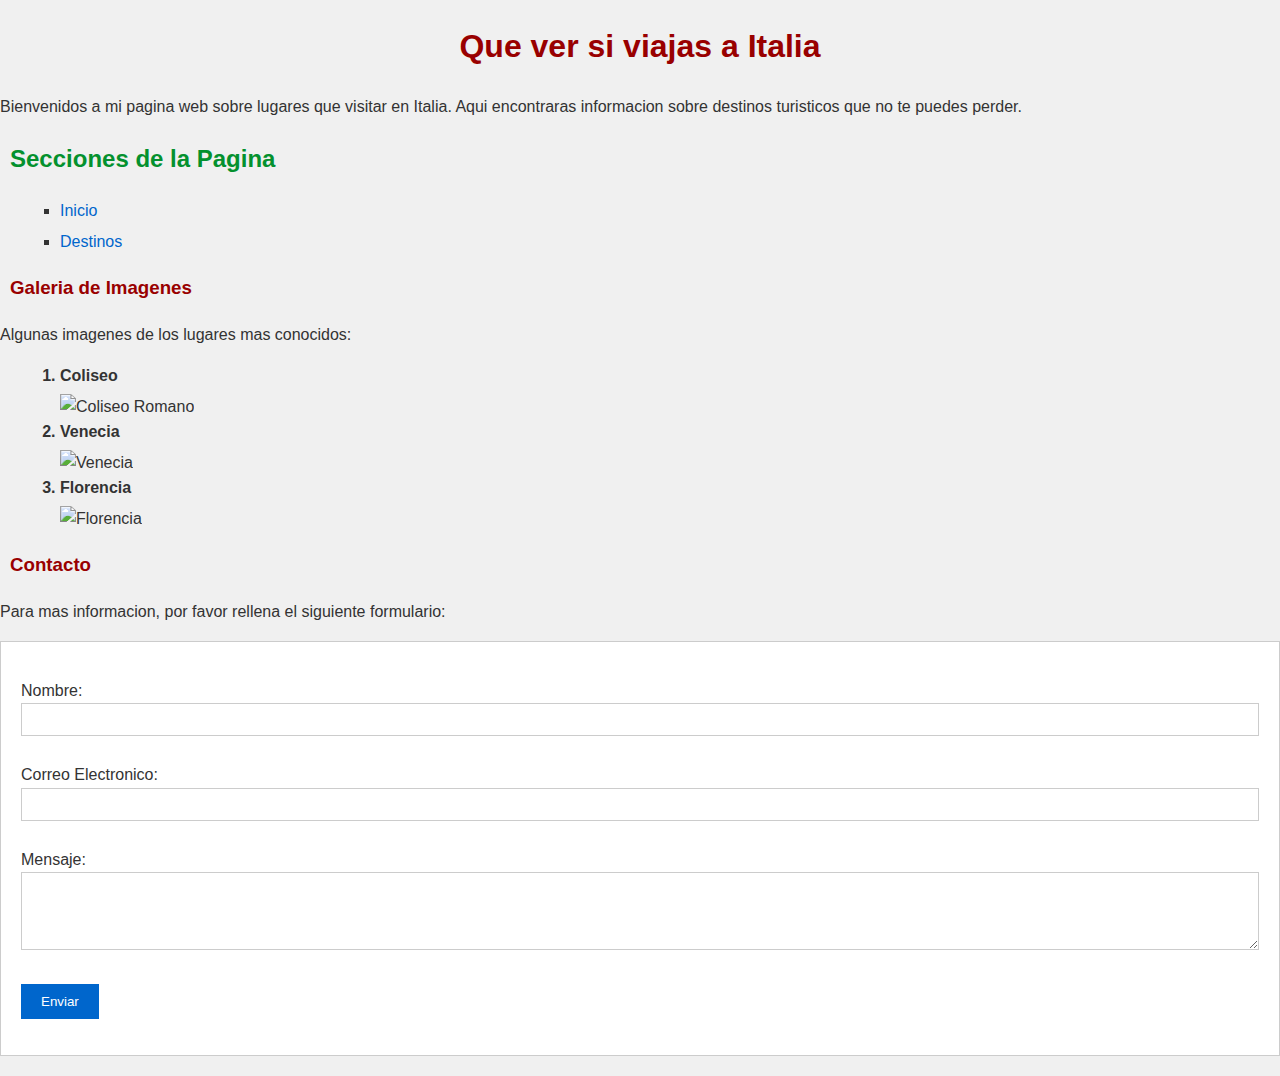
==== index.html @ 4ad69268 "first commit" ====
<!DOCTYPE html PUBLIC "-//W3C//DTD XHTML 1.0 Strict//EN" "http://www.w3.org/TR/xhtml1/DTD/xhtml1-strict.dtd">
<html xmlns="http://www.w3.org/1999/xhtml">
<head>
    <title>Sitios Bonitos para Viajar en Italia - Desire</title>
    <meta http-equiv="Content-Type" content="text/html; charset=UTF-8" />
    <link rel="stylesheet" type="text/css" href="estilo1.css" />
</head>
<body>
    <h1>Que ver si viajas a Italia</h1>
    <p>Bienvenidos a mi pagina web sobre lugares  que visitar en Italia. Aqui encontraras informacion sobre destinos turisticos que no te puedes perder.</p>
    
    <h2>Secciones de la Pagina</h2>
    <ul>
        <li><a href="index.html">Inicio</a></li>
        <li><a href="destinos.html">Destinos</a></li>
    </ul>

    <h3>Galeria de Imagenes</h3>
    <p>Algunas imagenes de los lugares mas conocidos:</p>
    <p>
        <ol>
        <li>Coliseo</li>
        <img src="imagenes/coliseo.jpg" alt="Coliseo Romano" />
        <li>Venecia</li>
        <img src="imagenes/venecia.jpg" alt="Venecia" />
        <li>Florencia</li>
        <img src="imagenes/florencia.jpg" alt="Florencia" />
        </ol>
    </p>
    
    <h3>Contacto</h3>
    <p>Para mas informacion, por favor rellena el siguiente formulario:</p>
    <form action="#" method="post">
        <p><label for="nombre">Nombre:</label><br />
        <input type="text" id="nombre" name="nombre" /></p>
        
        <p><label for="email">Correo Electronico:</label><br />
        <input type="text" id="email" name="email" /></p>
        
        <p><label for="mensaje">Mensaje:</label><br />
        <textarea id="mensaje" name="mensaje" rows="4" cols="50"></textarea></p>
        
        <p><input type="submit" value="Enviar" /></p>
    </form>
</body>
</html>
---- estilo1.css ----
/* Estilo 1 */
body {
    font-family: Arial, sans-serif;
    background-color: #f0f0f0;
    color: #333;
    line-height: 1.6;
    margin: 0;
    padding: 0;
}

h1 {
    text-align: center;
    color: #990000;
}


h2 {
    text-align: left;
    color: #04912e;
    margin-left: 10px;
}

h3 {
    text-align: left;
    color: #990000;
    margin-left: 10px;
}

h2 {
    margin-top: 20px;
}

ul, ol {
    margin-left: 20px;
}

ul li {
    list-style-type: square;
    margin-bottom: 5px;
}

ol li {
    list-style-type: decimal;
    margin-bottom: 5px;
    font-weight: bold;
}

table {
    width: 100%;
    border-collapse: collapse;
    border: 2px solid #333;
    margin-bottom: 20px;
}

th, td {
    border: 1px solid #333;
    padding: 8px;
    text-align: left;
}

a {
    text-decoration: none;
    color: #0066cc;
}

a:hover {
    text-decoration: underline;
}

/* Formulario */
form {
    background-color: #fff;
    padding: 20px;
    border: 1px solid #ccc;
    margin-bottom: 20px;
}

input[type="text"], textarea {
    width: 100%;
    padding: 8px;
    margin-bottom: 10px;
    border: 1px solid #ccc;
    box-sizing: border-box;
}

input[type="submit"] {
    background-color: #0066cc;
    color: #fff;
    padding: 10px 20px;
    border: none;
    cursor: pointer;
}
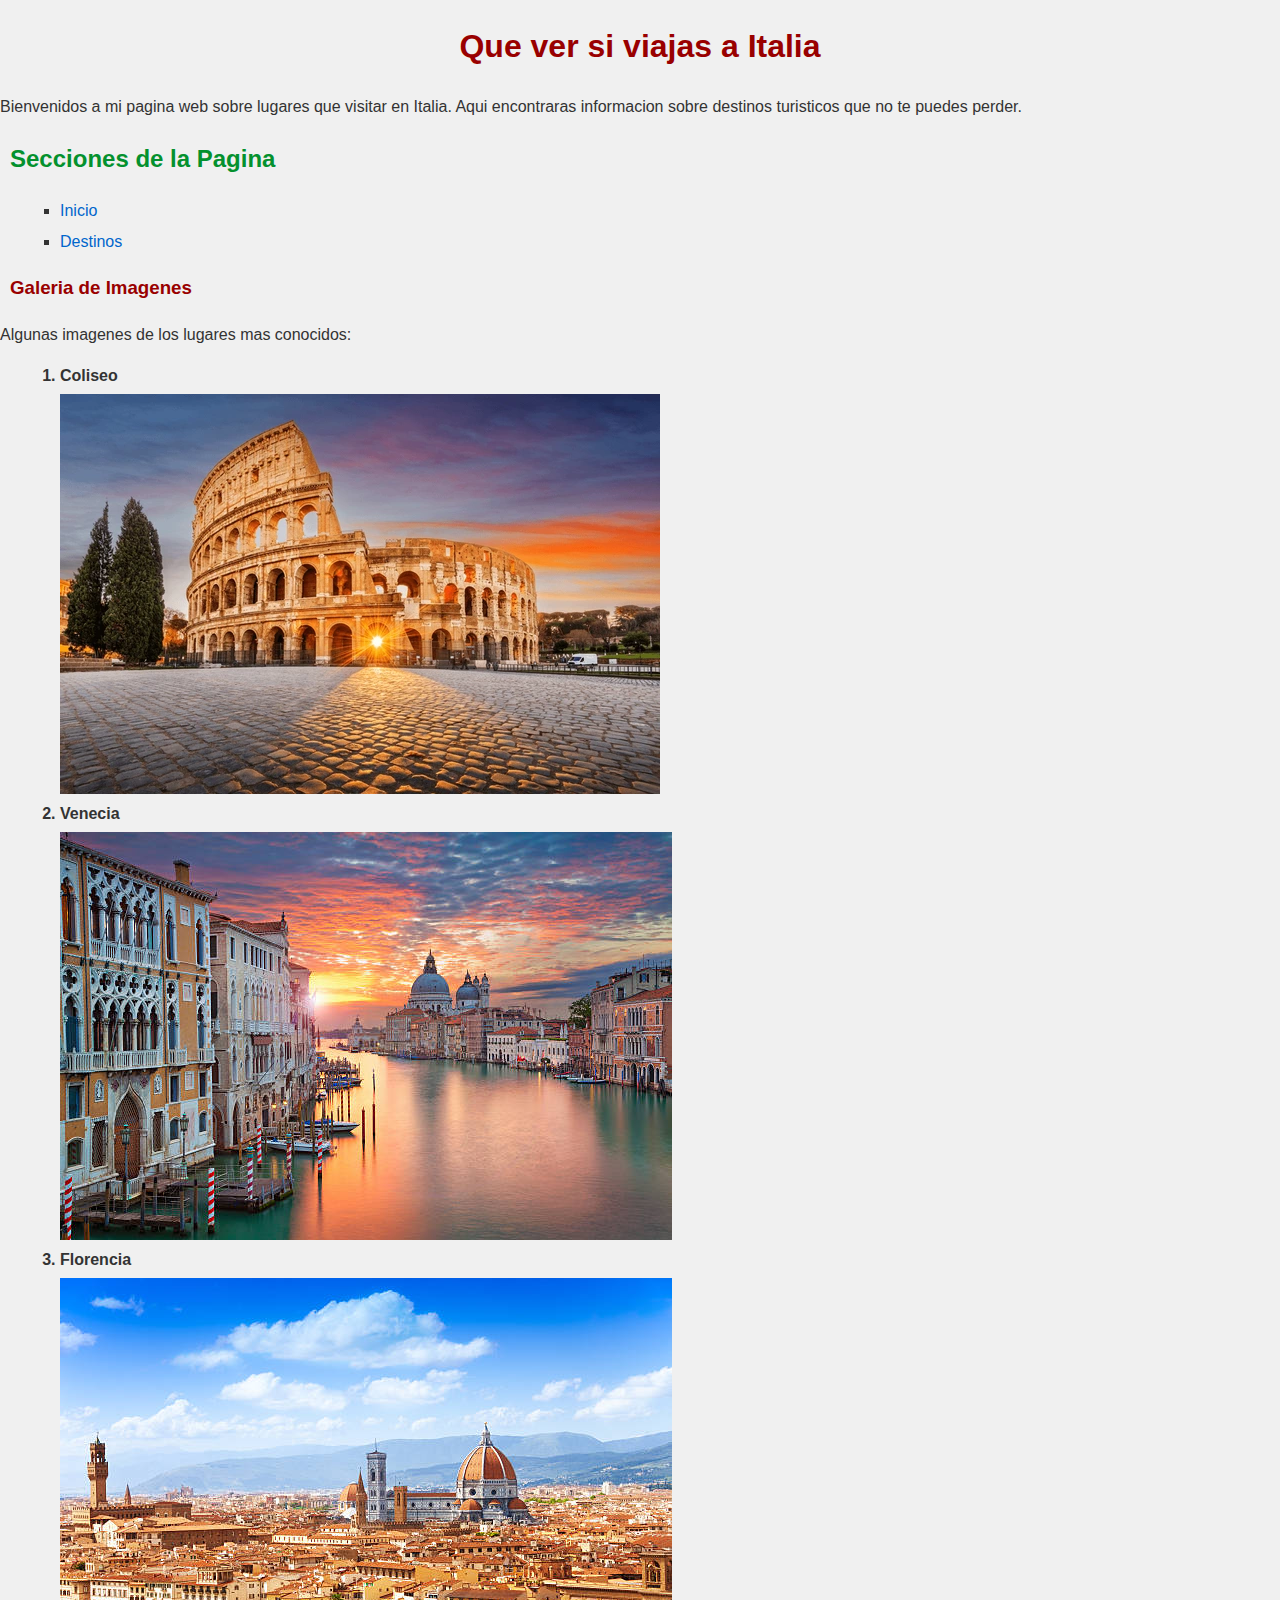
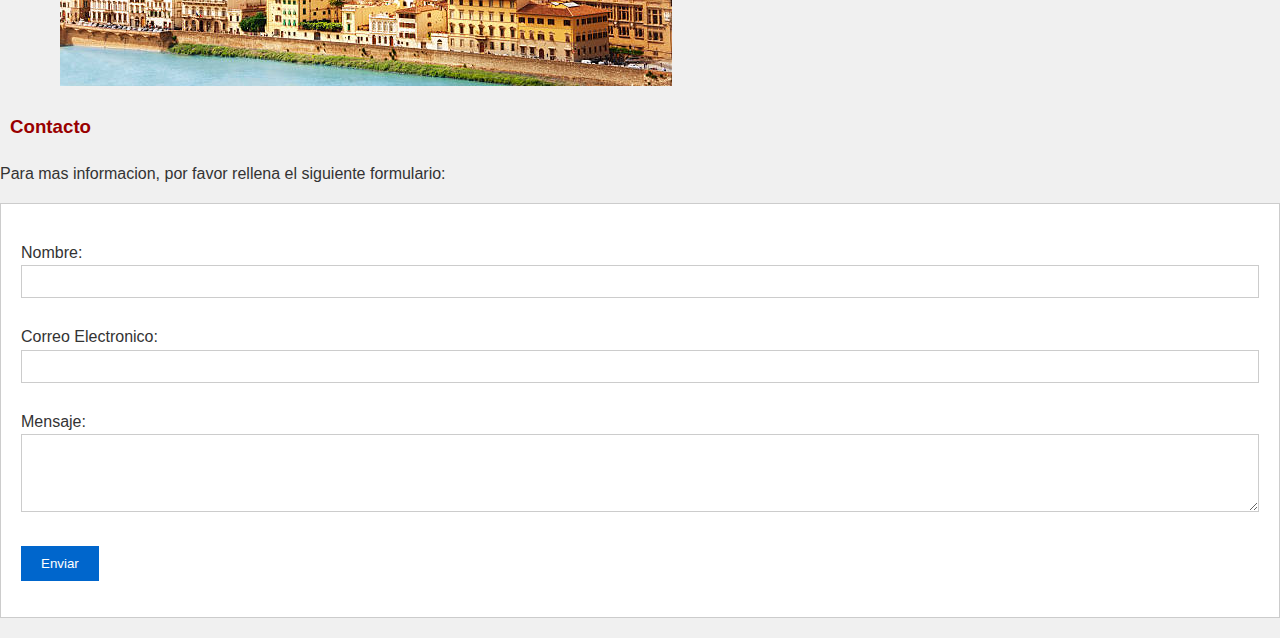
==== commit 5c4610c0: "Imag" ====
--- a/index.html
+++ b/index.html
@@ -20,11 +20,11 @@
     <p>
         <ol>
         <li>Coliseo</li>
-        <img src="imagenes/coliseo.jpg" alt="Coliseo Romano" />
+        <img src="Imagenes/coliseo.jpg" alt="Coliseo Romano" />
         <li>Venecia</li>
-        <img src="imagenes/venecia.jpg" alt="Venecia" />
+        <img src="Imagenes/venecia.jpg" alt="Venecia" />
         <li>Florencia</li>
-        <img src="imagenes/florencia.jpg" alt="Florencia" />
+        <img src="Imagenes/florencia.jpg" alt="Florencia" />
         </ol>
     </p>
     
